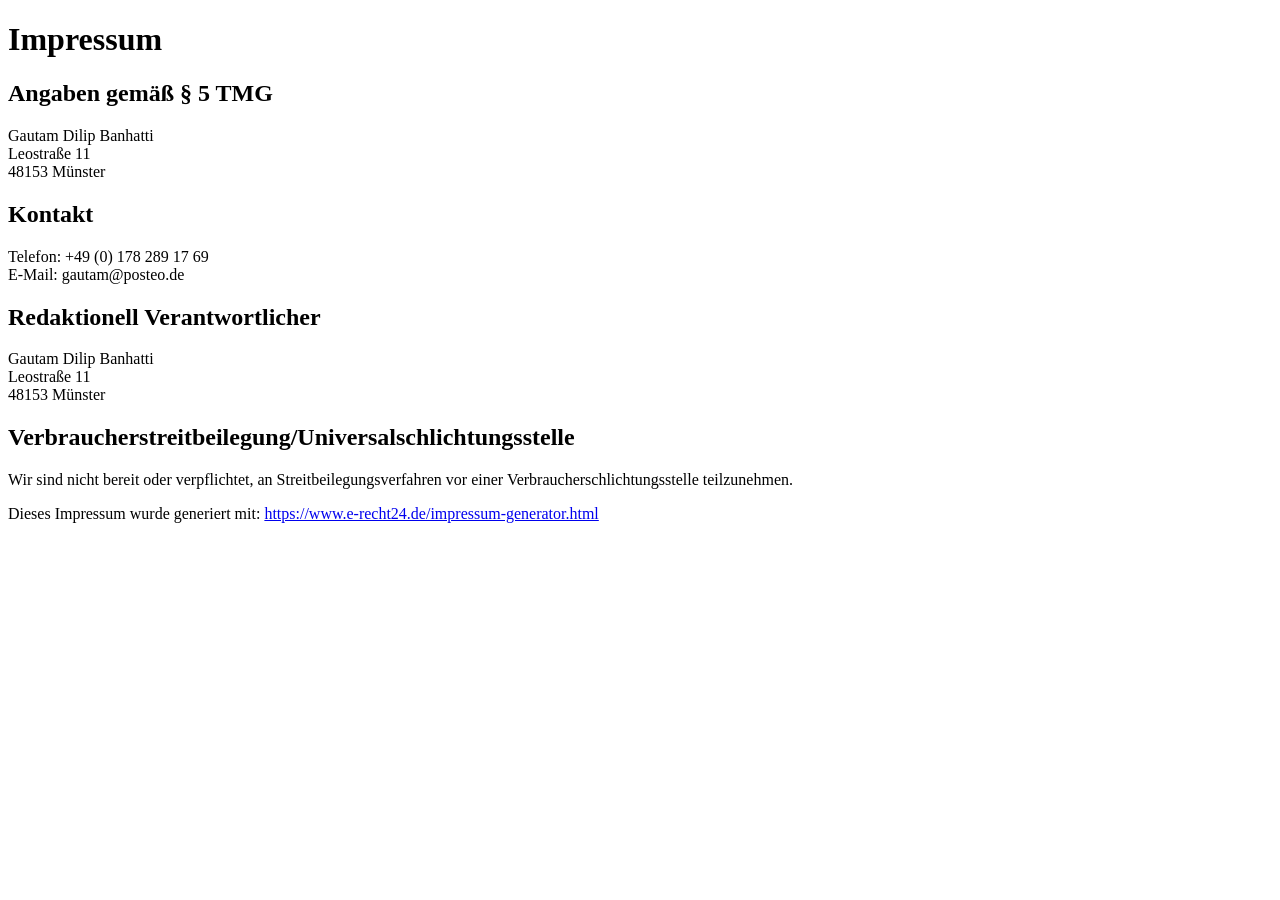
==== impressum.html @ 71328151 "added Impressum" ====
<!DOCTYPE html>
<html>
<head>
<title>Kreideleben: Impressum</title>
</head>
<body>
<h1>Impressum</h1>

<h2>Angaben gem&auml;&szlig; &sect; 5 TMG</h2>
<p>Gautam Dilip Banhatti<br />
Leostra&szlig;e 11<br />
48153 M&uuml;nster</p>

<h2>Kontakt</h2>
<p>Telefon: +49 (0) 178 289 17 69<br />
E-Mail: gautam@posteo.de</p>

<h2>Redaktionell Verantwortlicher</h2>
<p>Gautam Dilip Banhatti<br />
Leostra&szlig;e 11<br />
48153 M&uuml;nster</p>

<h2>Verbraucher&shy;streit&shy;beilegung/Universal&shy;schlichtungs&shy;stelle</h2>
<p>Wir sind nicht bereit oder verpflichtet, an Streitbeilegungsverfahren vor einer Verbraucherschlichtungsstelle teilzunehmen.</p>

<p>Dieses Impressum wurde generiert mit: <a href="https://www.e-recht24.de/impressum-generator.html">https://www.e-recht24.de/impressum-generator.html</a></p>

</body>
</html>
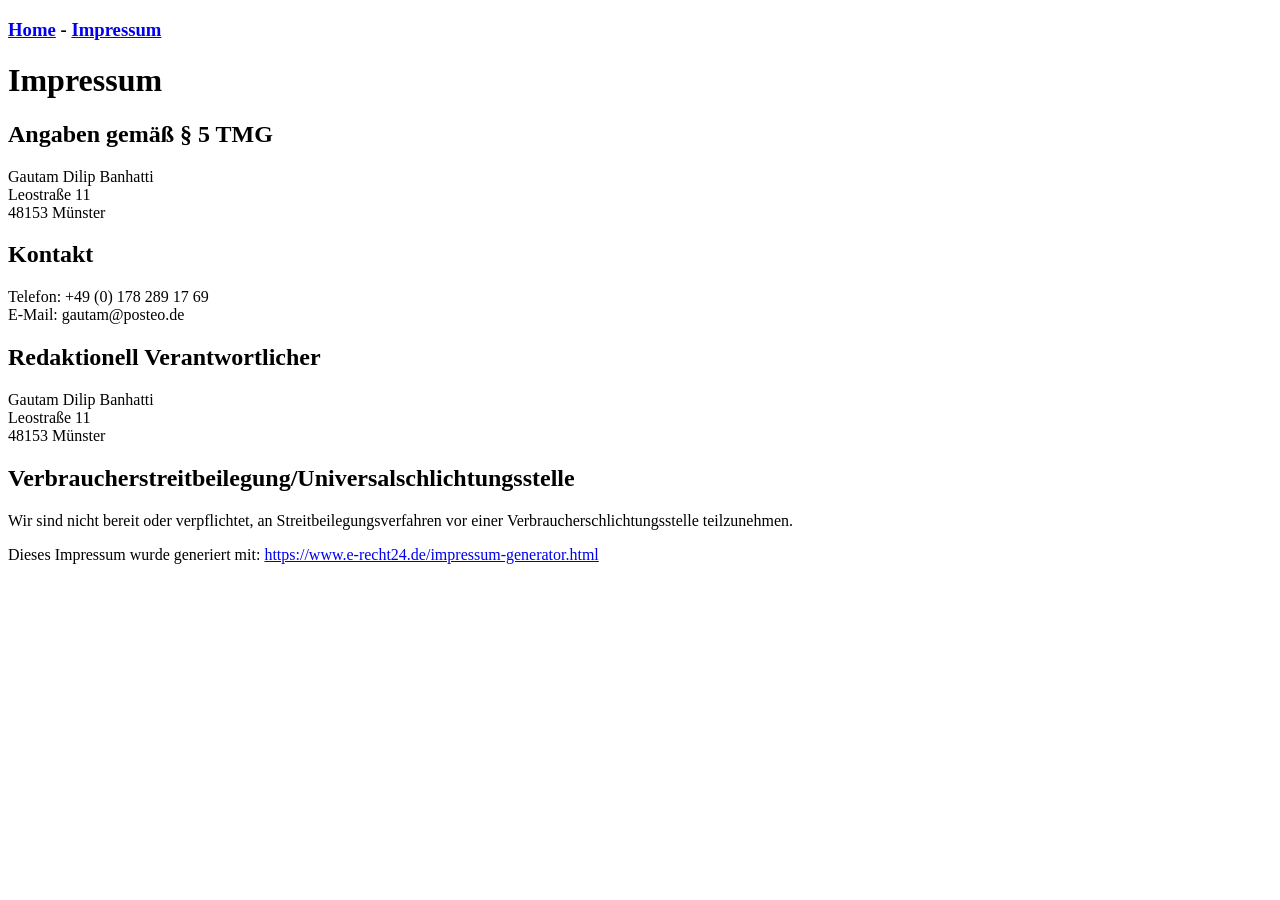
==== commit 6401a3bb: "rudimentary navigation bar" ====
--- a/impressum.html
+++ b/impressum.html
@@ -4,6 +4,7 @@
 <title>Kreideleben: Impressum</title>
 </head>
 <body>
+<h3><a href="index.html">Home</a> - <a href="impressum.html">Impressum</a></h3>
 <h1>Impressum</h1>
 
 <h2>Angaben gem&auml;&szlig; &sect; 5 TMG</h2>
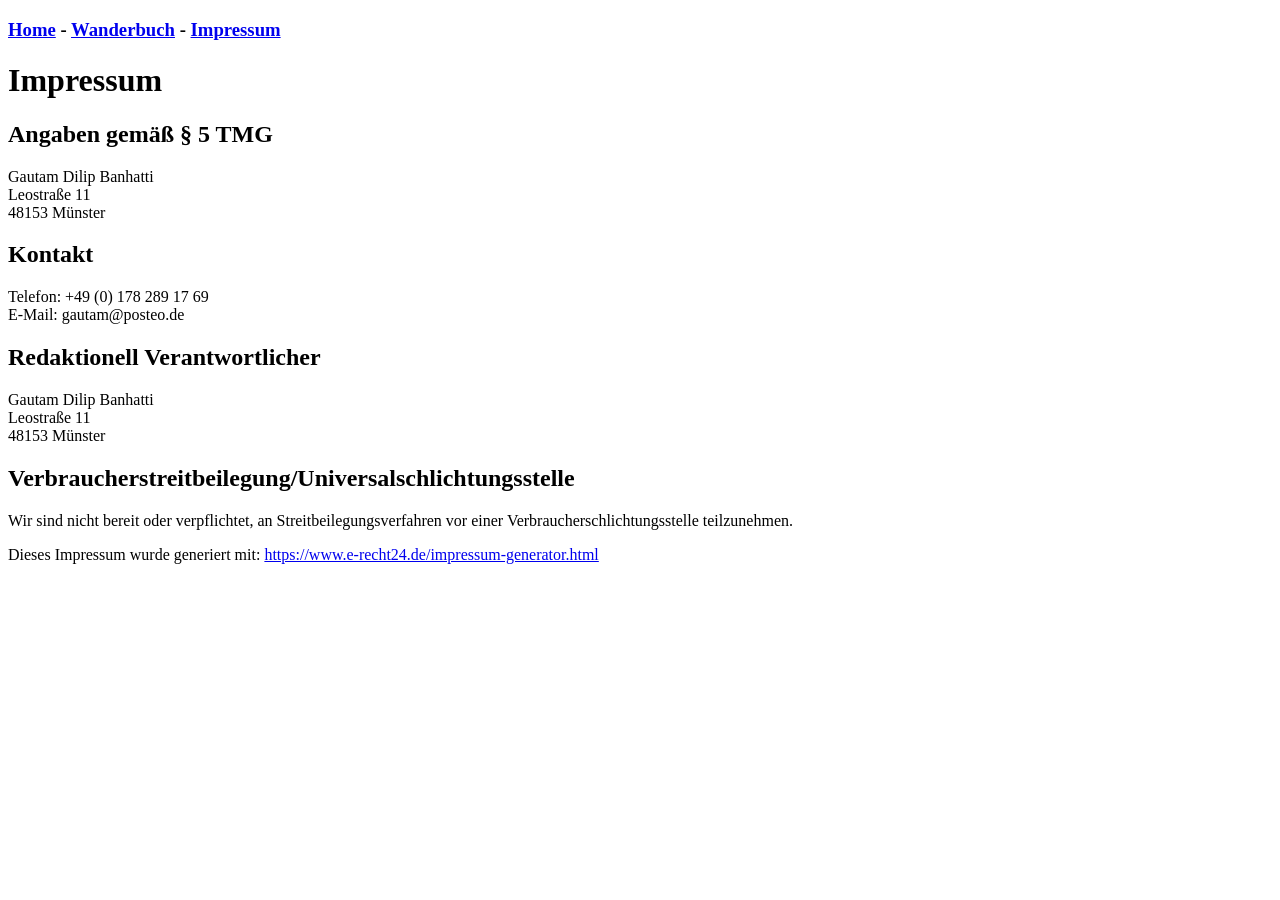
==== commit 16e63405: "creating "Wanderbuch" page" ====
--- a/impressum.html
+++ b/impressum.html
@@ -4,7 +4,7 @@
 <title>Kreideleben: Impressum</title>
 </head>
 <body>
-<h3><a href="index.html">Home</a> - <a href="impressum.html">Impressum</a></h3>
+<h3><a href="index.html">Home</a> - <a href="wanderbuch.html">Wanderbuch</a> - <a href="impressum.html">Impressum</a></h3>
 <h1>Impressum</h1>
 
 <h2>Angaben gem&auml;&szlig; &sect; 5 TMG</h2>
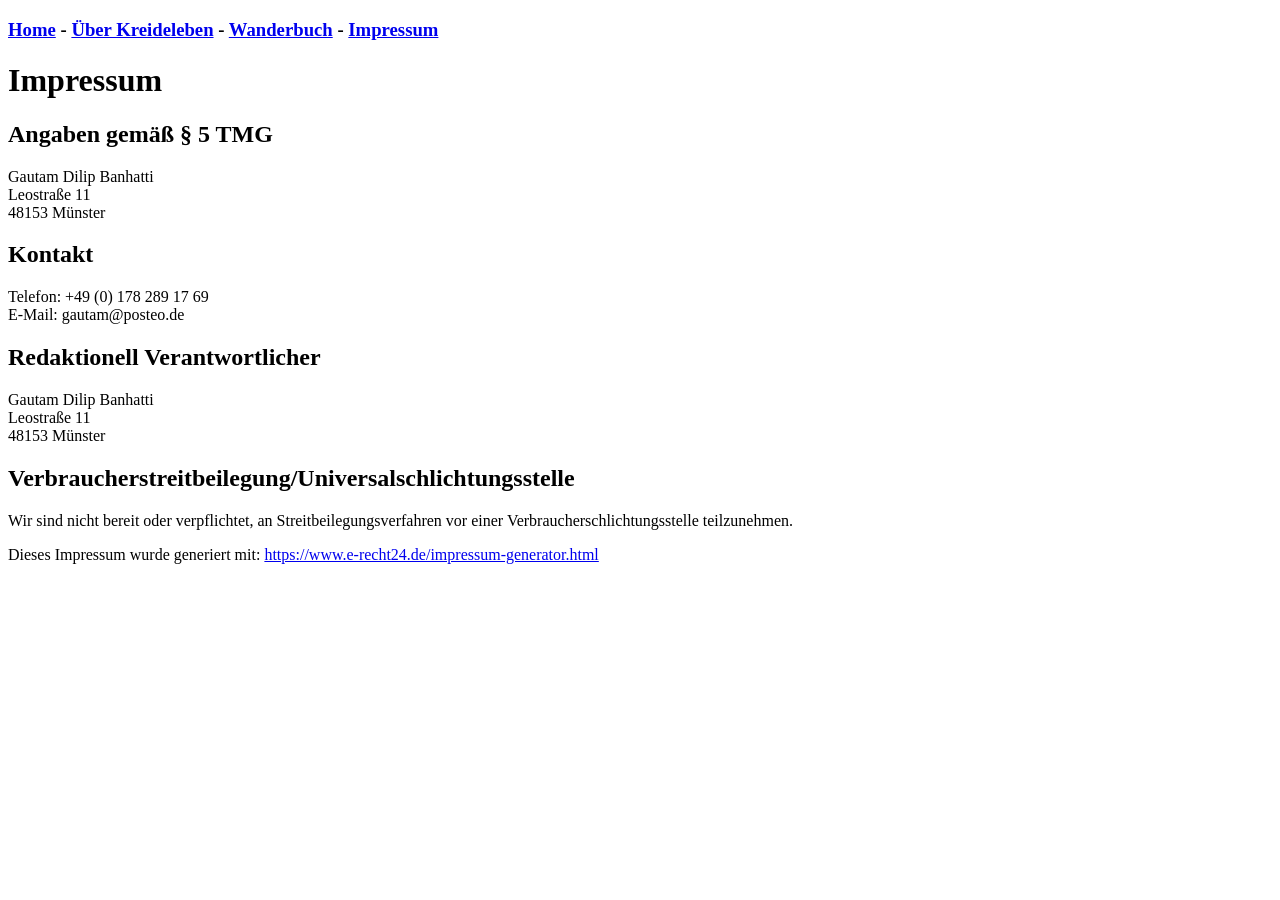
==== commit b23077ab: "added an "about" page" ====
--- a/impressum.html
+++ b/impressum.html
@@ -4,7 +4,7 @@
 <title>Kreideleben: Impressum</title>
 </head>
 <body>
-<h3><a href="index.html">Home</a> - <a href="wanderbuch.html">Wanderbuch</a> - <a href="impressum.html">Impressum</a></h3>
+<h3><a href="index.html">Home</a> - <a href="ueber-kreideleben.html">&Uuml;ber Kreideleben</a> - <a href="wanderbuch.html">Wanderbuch</a> - <a href="impressum.html">Impressum</a></h3>
 <h1>Impressum</h1>
 
 <h2>Angaben gem&auml;&szlig; &sect; 5 TMG</h2>
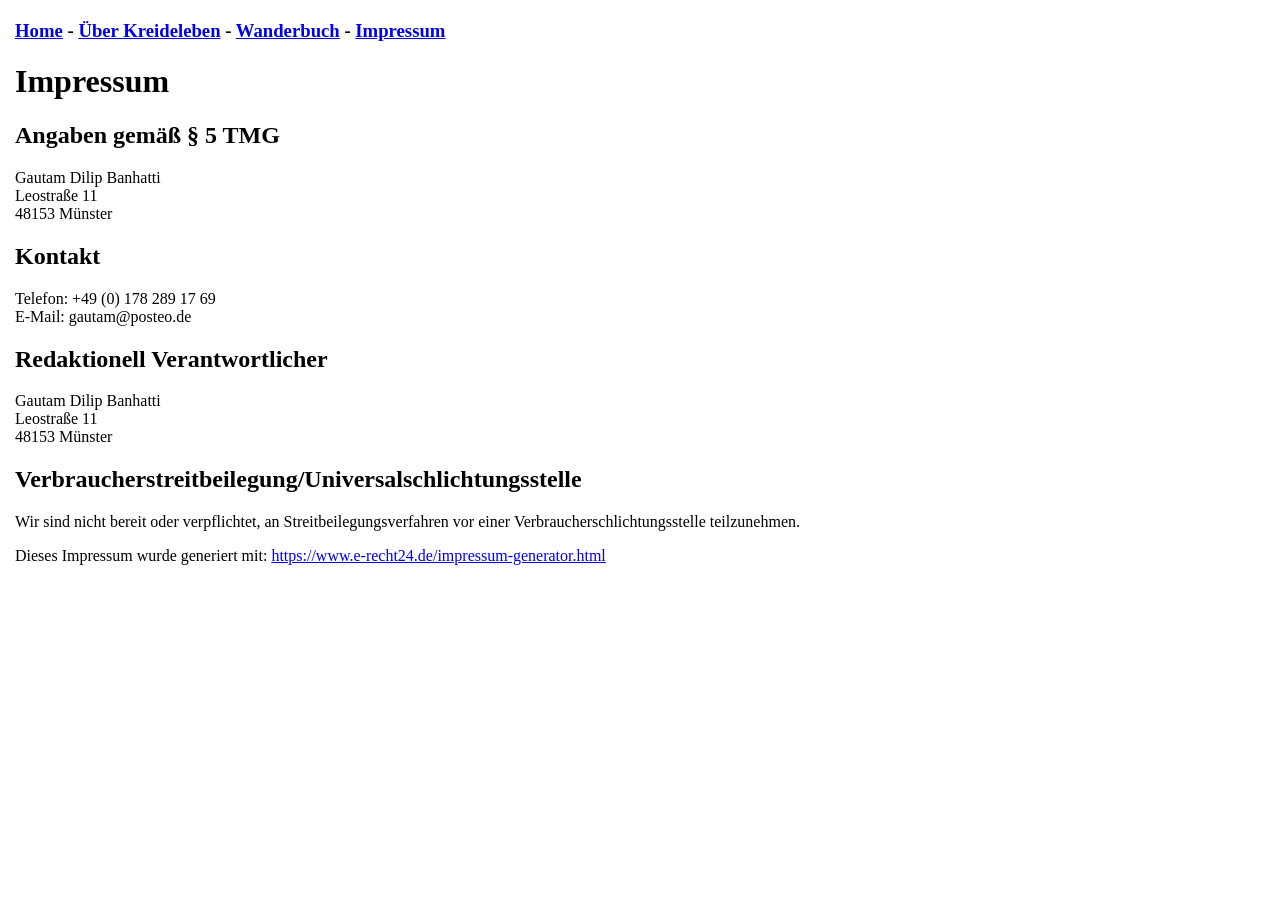
==== commit 16efbc4a: "removed katex; added photos as slideshow" ====
--- a/impressum.html
+++ b/impressum.html
@@ -2,6 +2,7 @@
 <html>
 <head>
 <title>Kreideleben: Impressum</title>
+<link rel="stylesheet" href="css/slideshow.css">
 </head>
 <body>
 <h3><a href="index.html">Home</a> - <a href="ueber-kreideleben.html">&Uuml;ber Kreideleben</a> - <a href="wanderbuch.html">Wanderbuch</a> - <a href="impressum.html">Impressum</a></h3>
--- a/css/slideshow.css
+++ b/css/slideshow.css
@@ -0,0 +1,97 @@
+* {box-sizing: border-box}
+body {font-family: Georgia, serif; margin: 20px 20px 15px 15px}
+.mySlides {display: none}
+img {vertical-align: middle;}
+
+/* Slideshow container */
+.slideshow-container {
+  max-width: 1000px;
+  position: relative;
+  margin: auto;
+}
+
+/* Next & previous buttons */
+.prev, .next {
+  cursor: pointer;
+  position: absolute;
+  top: 50%;
+  width: auto;
+  padding: 16px;
+  margin-top: -22px;
+  color: white;
+  font-weight: bold;
+  font-size: 18px;
+  transition: 0.6s ease;
+  border-radius: 0 3px 3px 0;
+  user-select: none;
+}
+
+/* Position the "next button" to the right */
+.next {
+  right: 0;
+  border-radius: 3px 0 0 3px;
+}
+
+/* On hover, add a black background color with a little bit see-through */
+.prev:hover, .next:hover {
+  background-color: rgba(0,0,0,0.8);
+}
+
+/* Caption text */
+.text {
+  color: #f2f2f2;
+  font-size: 15px;
+  padding: 8px 12px;
+  position: absolute;
+  bottom: 8px;
+  width: 100%;
+  text-align: center;
+}
+
+/* Number text (1/3 etc) */
+.numbertext {
+  color: #f2f2f2;
+  font-size: 12px;
+  padding: 8px 12px;
+  position: absolute;
+  top: 0;
+}
+
+/* The dots/bullets/indicators */
+.dot {
+  cursor: pointer;
+  height: 15px;
+  width: 15px;
+  margin: 0 2px;
+  background-color: #bbb;
+  border-radius: 50%;
+  display: inline-block;
+  transition: background-color 0.6s ease;
+}
+
+.active, .dot:hover {
+  background-color: #717171;
+}
+
+/* Fading animation */
+.fade {
+  -webkit-animation-name: fade;
+  -webkit-animation-duration: 1.5s;
+  animation-name: fade;
+  animation-duration: 1.5s;
+}
+
+@-webkit-keyframes fade {
+  from {opacity: .4} 
+  to {opacity: 1}
+}
+
+@keyframes fade {
+  from {opacity: .4} 
+  to {opacity: 1}
+}
+
+/* On smaller screens, decrease text size */
+@media only screen and (max-width: 300px) {
+  .prev, .next,.text {font-size: 11px}
+}
